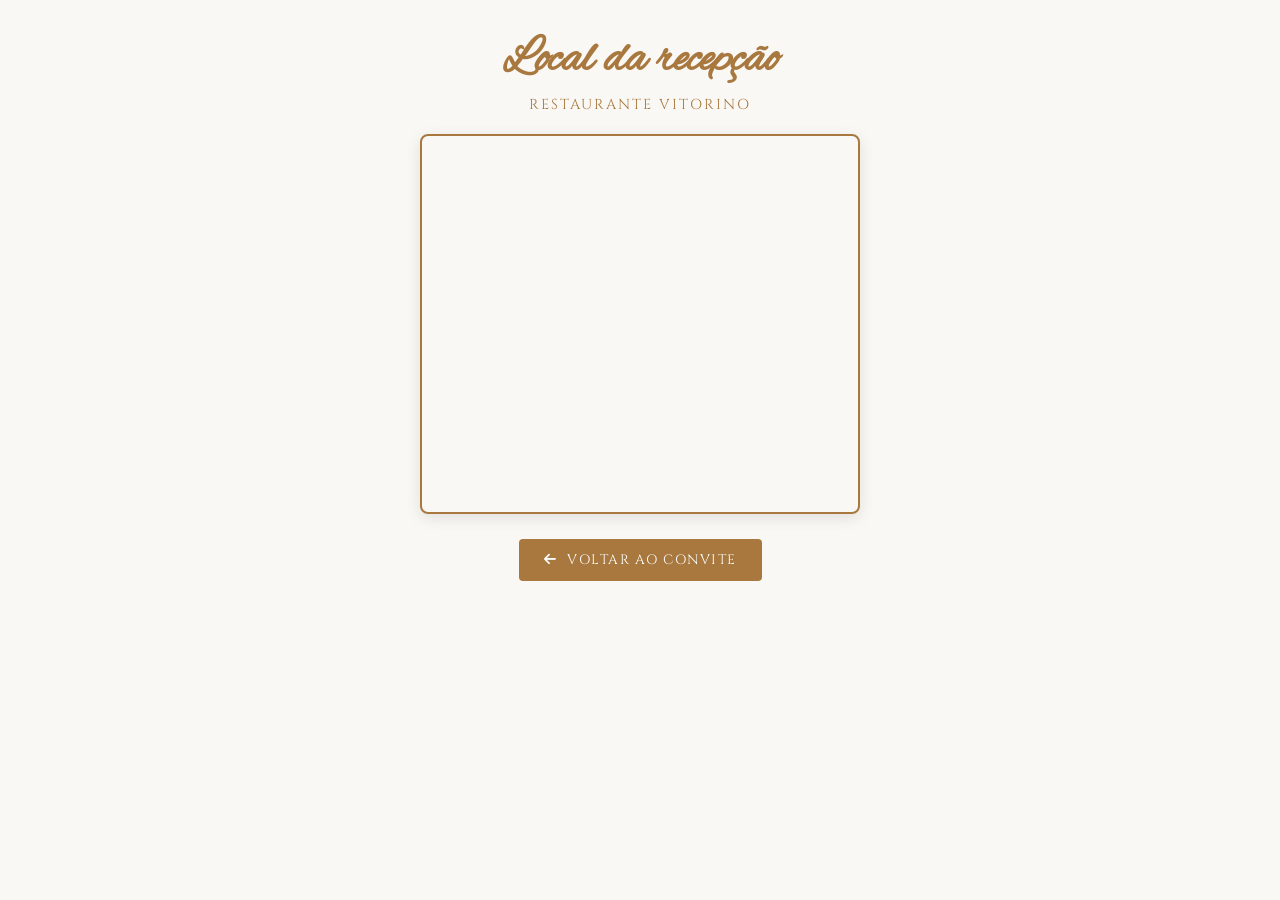
==== local-recepcao.html @ 1fd4930e "Add files via upload" ====
<!DOCTYPE html>
<html lang="pt-BR">
<head>
  <meta charset="UTF-8">
  <meta name="viewport" content="width=device-width, initial-scale=1.0">
  <title>Cerimônia</title>
  
  <!-- Google Fonts & FontAwesome -->
  <link rel="preconnect" href="https://fonts.googleapis.com">
  <link rel="preconnect" href="https://fonts.gstatic.com" crossorigin>
  <link href="https://fonts.googleapis.com/css2?family=Alex+Brush&family=Cinzel:wght@400;500;600&display=swap" rel="stylesheet">
  <link rel="stylesheet" href="https://cdnjs.cloudflare.com/ajax/libs/font-awesome/6.4.0/css/all.min.css">

  <!-- Estilos da página de localização -->
  <style>
    :root {
      --bg-color: #FAF8F5;
      --primary-color: #A8783F;
      --text-gold: #A8783F;
      --font-cursive: 'Alex Brush', cursive;
      --font-serif: 'Cinzel', serif;
    }

    * {
      box-sizing: border-box;
      margin: 0;
      padding: 0;
    }

    body {
      background-color: var(--bg-color);
      font-family: var(--font-serif);
      color: var(--text-gold);
      min-height: 100vh;
      display: flex;
      justify-content: center;
      align-items: flex-start;
    }

    .page-container {
      width: 100%;
      max-width: 480px;
      padding: 30px 20px;
      text-align: center;
      display: flex;
      flex-direction: column;
      align-items: center;
    }

    .title {
      font-family: var(--font-cursive);
      font-size: 3rem;
      color: var(--primary-color);
      margin-bottom: 5px;
    }

    .subtitle {
      font-size: 0.9rem;
      letter-spacing: 2px;
      text-transform: uppercase;
      margin-bottom: 20px;
    }

    .map-frame {
      width: 100%;
      height: 380px;
      border: 2px solid var(--primary-color);
      border-radius: 8px;
      overflow: hidden;
      box-shadow: 0 4px 15px rgba(0, 0, 0, 0.1);
      margin-bottom: 25px;
    }

    .map-frame iframe {
      width: 100%;
      height: 100%;
      border: 0;
    }

    /* Botão de Voltar ao Convite */
    .back-btn {
      display: inline-flex;
      align-items: center;
      gap: 10px;
      background-color: var(--primary-color);
      color: #FFFFFF;
      text-decoration: none;
      padding: 12px 25px;
      border-radius: 4px;
      font-size: 0.85rem;
      letter-spacing: 1.5px;
      text-transform: uppercase;
      transition: transform 0.2s ease, background-color 0.2s ease;
    }

    .back-btn:hover {
      transform: scale(1.03);
    }
  </style>
</head>
<body>

  <div class="page-container">
    <h1 class="title">Local da recepção</h1>
    <p class="subtitle">Restaurante Vitorino</p>

    <!-- MAPA INCORPORADO DO GOOGLE MAPS (Entrar no google maps, digitar o local, compartilhar e escoher opção incorporar um mapa e copiar apenas o link) -->
    <div class="map-frame">
      <iframe 
        src="https://www.google.com/maps/embed?pb=!1m18!1m12!1m3!1d3838.4821049577786!2d-47.926681423912875!3d-15.831239023865574!2m3!1f0!2f0!3f0!3m2!1i1024!2i768!4f13.1!3m3!1m2!1s0x935a2fde38d3a66b%3A0x1dfc8dc6ee4143a1!2sVitorino%20Pizzaria%20e%20Ristorante!5e0!3m2!1spt-BR!2sbr!4v1795541614466!5m2!1spt-BR!2sbr" width="600" height="450" style="border:0;" allowfullscreen="" loading="lazy" referrerpolicy="strict-origin-when-cross-origin" 
        loading="lazy" 
        referrerpolicy="no-referrer-when-downgrade">
      </iframe>
    </div>

    <!-- BOTÃO PARA VOLTAR -->
    <a href="./index.html" class="back-btn">
      <i class="fas fa-arrow-left"></i>
      Voltar ao Convite
    </a>
  </div>

</body>
</html>
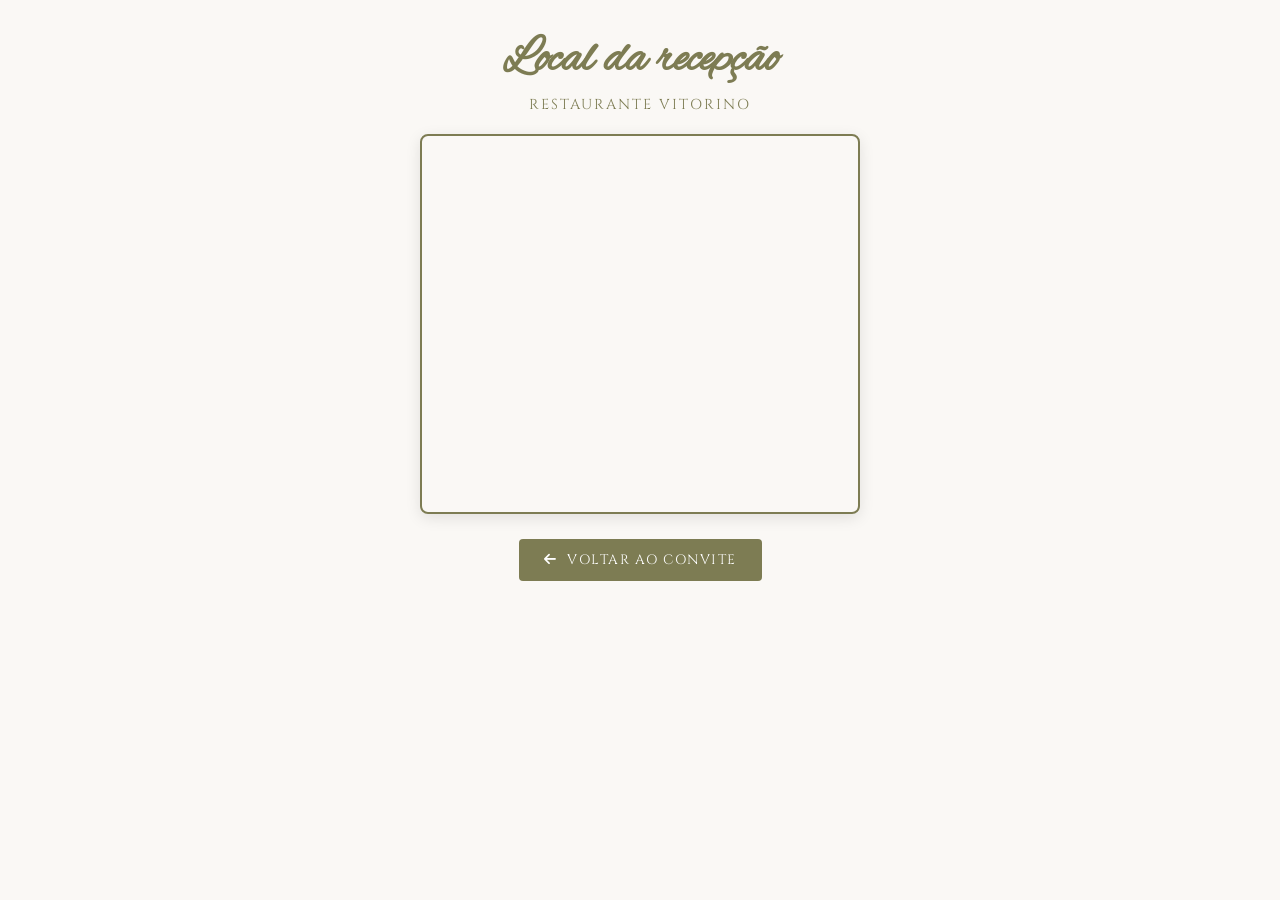
==== commit 64b1baae: "Change primary and text gold colors in CSS Updated primary and text gold colors in CSS variables." ====
--- a/local-recepcao.html
+++ b/local-recepcao.html
@@ -15,8 +15,8 @@
   <style>
     :root {
       --bg-color: #FAF8F5;
-      --primary-color: #A8783F;
-      --text-gold: #A8783F;
+      --primary-color: #7D7C53;
+      --text-gold: #7D7C53;
       --font-cursive: 'Alex Brush', cursive;
       --font-serif: 'Cinzel', serif;
     }
